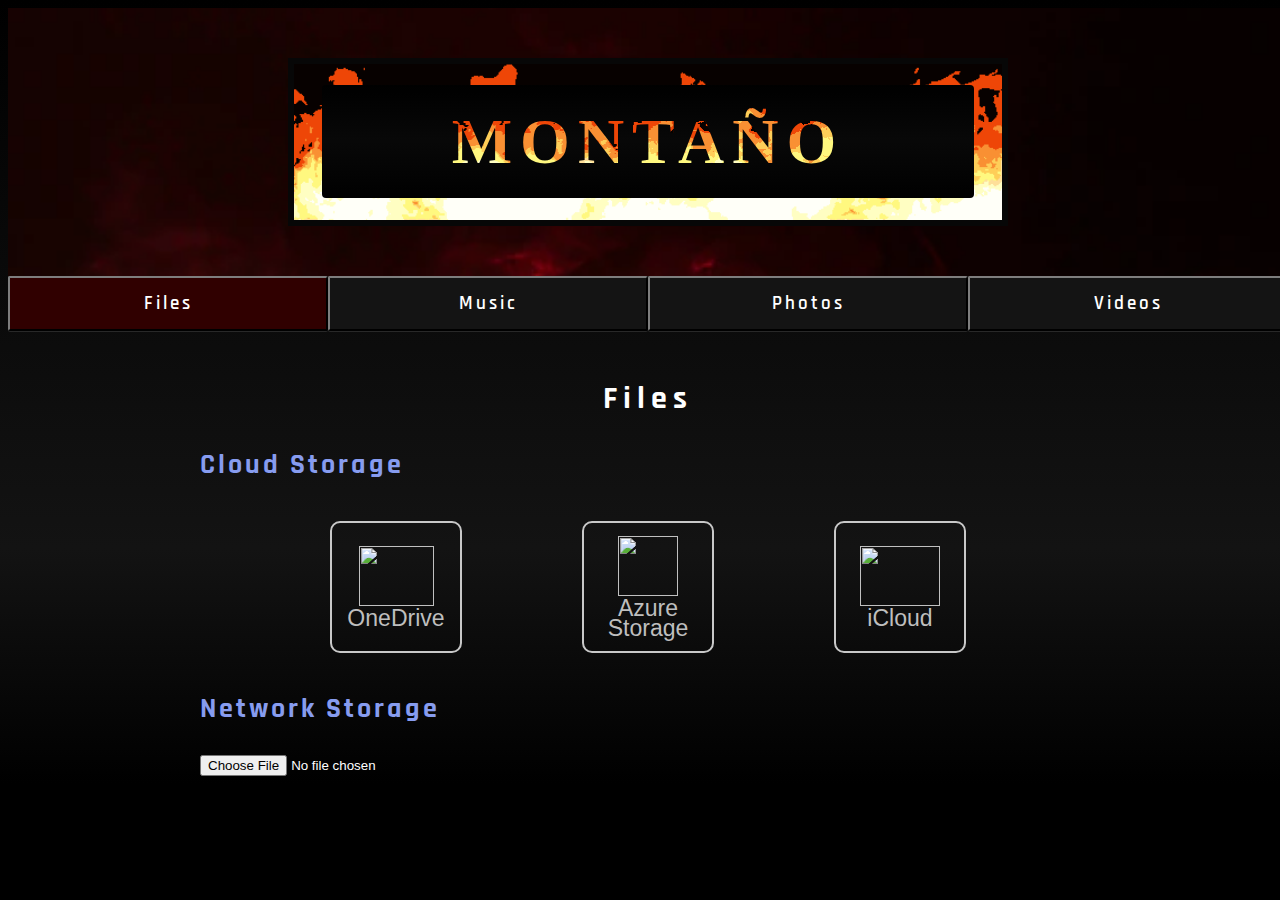
==== pages/page.html @ ae8629d7 "Content interface Update added aditional content and functionality to display content added infrastr" ====
<!DOCTYPE html>
<html lang="en">
<head>
    <link rel="stylesheet" href="./page-styles.css">
    <link rel="preconnect" href="https://fonts.googleapis.com">
    <link rel="preconnect" href="https://fonts.gstatic.com" crossorigin>
    <link href="https://fonts.googleapis.com/css2?family=Rajdhani:wght@600&family=Rubik+Distressed&family=Rubik+Glitch&display=swap" rel="stylesheet">  
    <meta charset="UTF-8">
    <meta http-equiv="X-UA-Compatible" content="IE=edge">
    <meta name="viewport" content="width=device-width, initial-scale=1.0">

    <title>File HUB</title>
</head>
<body>
    <div class="nav-bar">
        <div id="files" class="tabcontent">
          <div class="title-words fire">
            <div class="title fire"><h1 class="title fire">Montaño</h1></div>
        </div>
          </div>
          
          <div id="music" class="tabcontent">
            <div class="title-words wind">
              <div class="title wind"><h1 class="title wind">Montaño</h1></div>
          </div>
          </div>
          
          <div id="photo" class="tabcontent">
            <div class="title-words water">
              <div class="title water"><h1 class="title water">Montaño</h1></div>
          </div>
          </div>
          
          <div id="videos" class="tabcontent">
            <div class="title-words earth">
              <div class="title earth"><h1 class="title earth">Montaño</h1></div>
          </div>
          </div>
          <button class="tablink fire" onclick="openNav('files', this, '#300000', 'fire'); showFire (content)" id="defaultOpen">Files</button>
          <button class="tablink wind" onclick="openNav('music', this, '#2e3241', 'smoke'); showSmoke (content)">Music</button>
          <button class="tablink water" onclick="openNav('photo', this, '#000048', 'water'); showWater (content)">Photos</button>
          <button class="tablink earth" onclick="openNav('videos', this, '#001c0a', 'earth'); showEarth (content)" >Videos</button> 
          <div class="content" id="fire">
            <div class="fire-cont">
              <h2 class="cont-heading">Files</h2>
              <div class="cont-list">
                <h3 class="fire-head">Cloud Storage</h3>
                <ul class="fire-list">
                  <li class="fire-float"><a target="_blank" href="https://onedrive.live.com/"><img style="background:transparent;" height="60vw" width="75vw" src="https://upload.wikimedia.org/wikipedia/commons/thumb/3/3c/Microsoft_Office_OneDrive_%282019%E2%80%93present%29.svg/512px-Microsoft_Office_OneDrive_%282019%E2%80%93present%29.svg.png?20220402045433"/><br>OneDrive</a></li>
                  <li class="fire-float"><a target="_blank" href="https://azure.microsoft.com/en-us/"><img style="background:transparent;" height="60vw" width="60vw" src="https://upload.wikimedia.org/wikipedia/commons/thumb/f/fa/Microsoft_Azure.svg/2048px-Microsoft_Azure.svg.png"/><br>Azure Storage</a></li>
                  <li class="fire-float"><a target="_blank" href="https://www.icloud.com/"><img style="background:transparent;" height="60vw" width="80vw" src="https://upload.wikimedia.org/wikipedia/commons/thumb/1/1c/ICloud_logo.svg/2560px-ICloud_logo.svg.png"/><br>iCloud</a></li>
                </ul>
                  <h3 class="fire-head">Network Storage</h3>
                  <form action="/action_page.php">
                    <input type="file" id="myFile" name="filename">
                  </form>
              </div>
            </div>
          </div>
          <div class="content" id="smoke">
            <div class="smoke-cont">
              <h2 class="cont-heading">Music</h2>
              <div class="cont-list">
                <ul class="smoke-list">
                  <li>Wii Killing it - by DJ EXSTATIK <br><audio controls>
                    <source src="./music/WII killing it (Beat)- DJ EXSTATIK.mp3" type="audio/mpeg">
                  Your browser does not support the audio element.
                  </audio></li>
                  <li>Reggeaton Hybrid - by DJ EXSTATIK <br><audio controls>
                    <source src="./music/reggeaton Soft.mp3" type="audio/mpeg">
                  Your browser does not support the audio element.
                  </audio></li>
                  <li>Flow - by DJ EXSTATIK <br><audio controls>
                    <source src="./music/Flow.mp3" type="audio/mpeg">
                  Your browser does not support the audio element.
                  </audio></li>
                </ul>
              </div>
            </div>
          </div>
          <div class="content" id="water">
            <div class="water-cont">
              <h2 class="cont-heading">Photos</h2>
              <div class="cont-list">
                <ul class="water-list">
                  <li><a target="_blank" href="#">DSLR Photos</a></li>
                </ul>
              </div>
            </div>
          </div>
          <div class="content" id="earth">
            <div class="earth-cont">
              <h2 class="cont-heading">Videos</h2>
              <div class="cont-list">
                <ul class="earth-list">
                  <li class="earth-listings"><a target="_blank" href="https://www.netflix.com/browse"><img style="background:transparent;" height="80px" width="80px" src="https://upload.wikimedia.org/wikipedia/commons/thumb/7/75/Netflix_icon.svg/2048px-Netflix_icon.svg.png"/><br>Netflix</a></li>
                  <li class="earth-listings"><a target="_blank" href="https://www.paramountplus.com/home/"><img style="background:transparent;" height="80px" width="120px" src="https://logodownload.org/wp-content/uploads/2021/03/paramount-plus-logo-1.png"/><br>Paramount+</a></li>
                  <li class="earth-listings"><a target="_blank" href="https://www.crunchyroll.com/"><img style="background:transparent;" height="80px" width="80px" src="https://upload.wikimedia.org/wikipedia/commons/thumb/7/75/Cib-crunchyroll_%28CoreUI_Icons_v1.0.0%29_orange.svg/2048px-Cib-crunchyroll_%28CoreUI_Icons_v1.0.0%29_orange.svg.png"/><br>Crunchyroll</a></li>
                  <li class="earth-listings"><a target="_blank" href="https://www.hulu.com/"><img style="background:transparent;" height="80px" width="120px" src="https://www.svgrepo.com/show/303524/hulu-logo.svg"/><br>Hulu</a></li>
                  <li class="earth-listings"><a target="_blank" href="https://www.disneyplus.com/"><img style="background:transparent;" height="80px" width="120px" src="https://www.logo.wine/a/logo/Disney%2B/Disney%2B-White-Dark-Background-Logo.wine.svg"/><br>Disney+</a></li>
                </ul>
              </div>
            </div>
          </div>
    </div>
    <script src="../script.js"></script>
</body>
</html>
---- pages/page-styles.css ----
body {
    width: 100%;
    background-repeat: no-repeat;
    background-color: #000000;
    background-image: linear-gradient(0deg, #000000 0%, #131313 30%, #000000 100%);
    color:#fff
}
.title-container {
    display: flex;
    justify-content: center;
    padding-top:5%;
    padding-bottom:5%;
    border-radius: 4px;

}
h1.title.fire {
    font-size: 5vw;
    font-family:Segoe UI, "Rockwell Extra Bold";
    letter-spacing: 8px;
    background-image: url("../img/fire.gif");
    background-position-y: 90%;
    background-position-x: 80%;
    -webkit-background-clip: text;
    -webkit-text-fill-color: transparent;
    -webkit-font-smoothing: antialiased;
    background-repeat: repeat;
    font-weight: 800;
    display: flex;
    flex-shrink: inherit;
    text-transform: uppercase;
}

.title-words.fire{
    border: 6px solid rgb(7, 7, 7);
    width: 60%;
    display: flex;
    justify-content: center;
    background-image: url("../img/fire.gif");
    background-size: cover;
    background-position-y: 100%;
}
h1.title.water {
    font-size: 5vw;
    font-family:Segoe UI, "Rockwell Extra Bold";
    letter-spacing: 8px;
    background-image: url("../img/beach-mov.gif");
    background-position-y: 74%;
    background-position-x: 80%;
    -webkit-background-clip: text;
    -webkit-text-fill-color: transparent;
    -webkit-font-smoothing: antialiased;
    background-repeat: repeat;
    font-weight: 800;
    display: flex;
    flex-shrink: inherit;
    text-transform: uppercase;
}

.title-words.water{
    border: 6px solid rgb(7, 7, 7);
    width: 60%;
    display: flex;
    justify-content: center;
    background-image: url("../img/beach-mov.gif");
    background-size: cover;
    background-position-y: 75%;
}

h1.title.wind {
    font-size: 5vw;
    font-family: Segoe UI, "Rockwell Extra Bold";
    letter-spacing: 8px;
    background-image: url("../img/blown-smoke.gif");
    background-position-y: 50%;
    background-position-x: 50%;
    -webkit-background-clip: text;
    -webkit-text-fill-color: transparent;
    -webkit-font-smoothing: antialiased;
    background-repeat: repeat;
    font-weight: 800;
    display: flex;
    flex-shrink: inherit;
    text-transform: uppercase;
}

.title-words.wind {
    border: 6px solid rgb(7, 7, 7);
    width: 60%;
    display: flex;
    justify-content: center;
    background-image: url("../img/blown-smoke.gif");
    background-size: cover;
    background-position-y: 50%;
}
h1.title.earth {
    font-size: 5.6vw;
    font-family:'Rubik Distressed', cursive;
    letter-spacing: 8px;
    background-image: url("../img/dry-earth.jpg");
    background-position-y: 50%;
    background-position-x: 50%;
    -webkit-background-clip: text;
    -webkit-text-fill-color: transparent;
    -webkit-font-smoothing: antialiased;
    background-repeat: repeat;
    font-weight: 800;
    display: flex;
    flex-shrink: inherit;
    text-transform: uppercase;
    animation: mymove 30s infinite;
}

.title-words.earth {
    border: 6px solid rgb(7, 7, 7);
    width: 60%;
    display: flex;
    justify-content: center;
    background-image: url("../img/dry-earth.jpg");
    background-size: cover;
    background-position-y: 50%;
}
@keyframes mymove {
    50% {
      -webkit-filter: invert(100%); 
      filter: invert(100%);
    }
  }

.title {
    width: 92%;
    margin-top: 3%;
    margin-bottom: 3%;
    display: flex;
    justify-content: center; 
    background-image: linear-gradient(0deg, #000000 0%, #080808 50%, #000000 100%);
    background-color: #000000;
    border-radius: 4px;
}

.subheading {
    display: flex;
    justify-content: center;
    font-family: 'Rajdhani', sans-serif;
    font-size: 2.25vw;
    font-weight: 600;
    letter-spacing: 2px;
    text-shadow:1px 1px 2px #000;

}
/* Style the tab buttons */
.tablink {
    background-color: #141414;   
    color: white;
    font-family: 'Rajdhani', sans-serif;
    float: left;
    border: 2px outset #2a2a2a;
    border-radius: 2px;
    box-shadow: 0 1px rgb(40, 40, 40);
    outline: none;
    cursor: pointer;
    padding: 14px 16px;
    font-size: 1.45vw;
    font-weight: 600;
    letter-spacing: 3px;
    width: 25%;
}
.tablink:active {
  box-shadow: 0 0px rgb(40, 40, 40);
  transform: translateY(1px);
}

/* Change background color of buttons on hover */
.tablink.fire:hover {    
    background-image: url("../img/fire.gif");
    background-position-y: 62%;
    text-shadow: 1px 1px 2px rgb(255, 0, 0);
}
.tablink.water:hover {
    background-image: url("../img/beach-mov.gif");
    background-position-y: 68%;
    color: black;
}
.tablink.wind:hover {
    background-image: url("../img/smoke.gif");
    background-size: cover;
    text-shadow: 1px 1px 2px rgb(56, 56, 56);
}
.tablink.earth:hover {
    background-image: url("../img/crack-earth.gif");
    background-blend-mode: hue rgb(5, 45, 5);
    color:white;
    text-shadow: 1px 1px 2px rgb(0, 0, 0);

}

/* Set default styles for tab content */
.tabcontent {
    color: white;
    display: none;
    padding: 50px;
    text-align: center;
  
}

/* Style each tab content individually */
#files {
    justify-content: center;
    background-image: url("../img/fire-vector.webp");
    background-position-y: 62%;
    background-size: cover;
}
#music {
    justify-content: center;
    background-image: url("../img/smoke.gif");
    background-size: cover;
    background-position-y: 20%;

}
#photo {
    justify-content: center;
    background-image: url("../img/water-texture.jpg");
    background-size: cover;
    animation: windMove 15s infinite;
}
@keyframes windMove {
    50% {
      -webkit-filter: grayscale(100%); 
      filter: grayscale(100%);
    }
  }

#videos {
    justify-content: center;
    background-image: url("../img/spin.gif");
    background-size: 50%;
    background-repeat: repeat-x;
    background-position-y: 50%;
}
h2.cont-heading {
    margin-top:6%;
    text-align:center;
    font-family: 'Rajdhani', sans-serif;
    font-size: 32px;
    letter-spacing: 6px;

}
a {
    text-decoration: none;
    color:rgb(190, 190, 190);
    font-family: Arial, Helvetica, sans-serif;
    font-size: 1.8vw;
}
li {
    list-style: none;
    line-height: 125%;
}
audio {
    background-color: #00000a;
    background-image: linear-gradient(298deg, #00000a 0%, #7a7a81 66%, #ffffff 100%);
    border-radius: 20px;


}
.content{
    display:flex;
    width:70%;
    margin-top: 8%;
    margin-inline: auto;
}
.fire-head{
    font-family: 'Rajdhani', sans-serif;
    font-size: 21pt;
    letter-spacing: 3px;
    color: rgb(135, 156, 239);
}
.fire-list{
    display:flex;
    flex-direction: row;
    justify-content: space-evenly;
    padding:10px;
}
li.fire-float{
    cursor: pointer;
    text-align: center;
    border:2px solid rgb(200, 200, 200);
    border-radius: 10px;
    height: 10vw;
    min-height: 90px;
    width: 10vw;
    min-width: 90px;
    display: flex;
    justify-content: center;
    align-items: center;
    
}
li.fire-float:hover{
    background-color: #00000a;
    background-image: linear-gradient(300deg, #00000a 0%, #454545 66%, #9c9b9b 100%);
    text-shadow: 1px 1px 2px black;
    border:2px outset rgb(200, 200, 200);
    transform: scale(105%);
}
li.fire-float:active{
    transform: translateY(1px);
    border:2px inset rgb(200, 200, 200);
}
#fire{

}
#smoke{

}
#water{

}
.earth-list{
    display:flex;
    flex-direction: row;
    align-items: center;
    overflow: auto;
    white-space: nowrap;
    height:240px;
}
li.earth-listings {
    border:2px outset #aaaab0;
    min-width:150px;
    min-height:150px;
    margin-top: 20px;
    margin-bottom:20px;
    display: flex;
    justify-content: center;
    align-items: center;
    text-align: center;
    border-radius: 10px;
    margin-inline: 25px;
    padding:10px;
}
li.earth-listings:hover {
    border:2px outset #aaaab0;
    transform: scale(103%);

}

#earth{

}
/* width */
::-webkit-scrollbar {
    width: 20px;
  }
  
  /* Track */
  ::-webkit-scrollbar-track {
    box-shadow: inset 0 0 5px rgb(45, 45, 45); 
    border-radius: 10px;
  }
   
  /* Handle */
  ::-webkit-scrollbar-thumb {
    background-color: #151515;
    background-image: linear-gradient(300deg, #1a1a1a 0%, #454545 66%, #8c8b8b 100%);
    border-radius: 10px;
  }
  
  /* Handle on hover */
  ::-webkit-scrollbar-thumb:hover {
    background-color: #1f1f1f;
    background-image: linear-gradient(300deg, #1e1e1e 0%, #373737 66%, #7d7d7d 100%);
  }
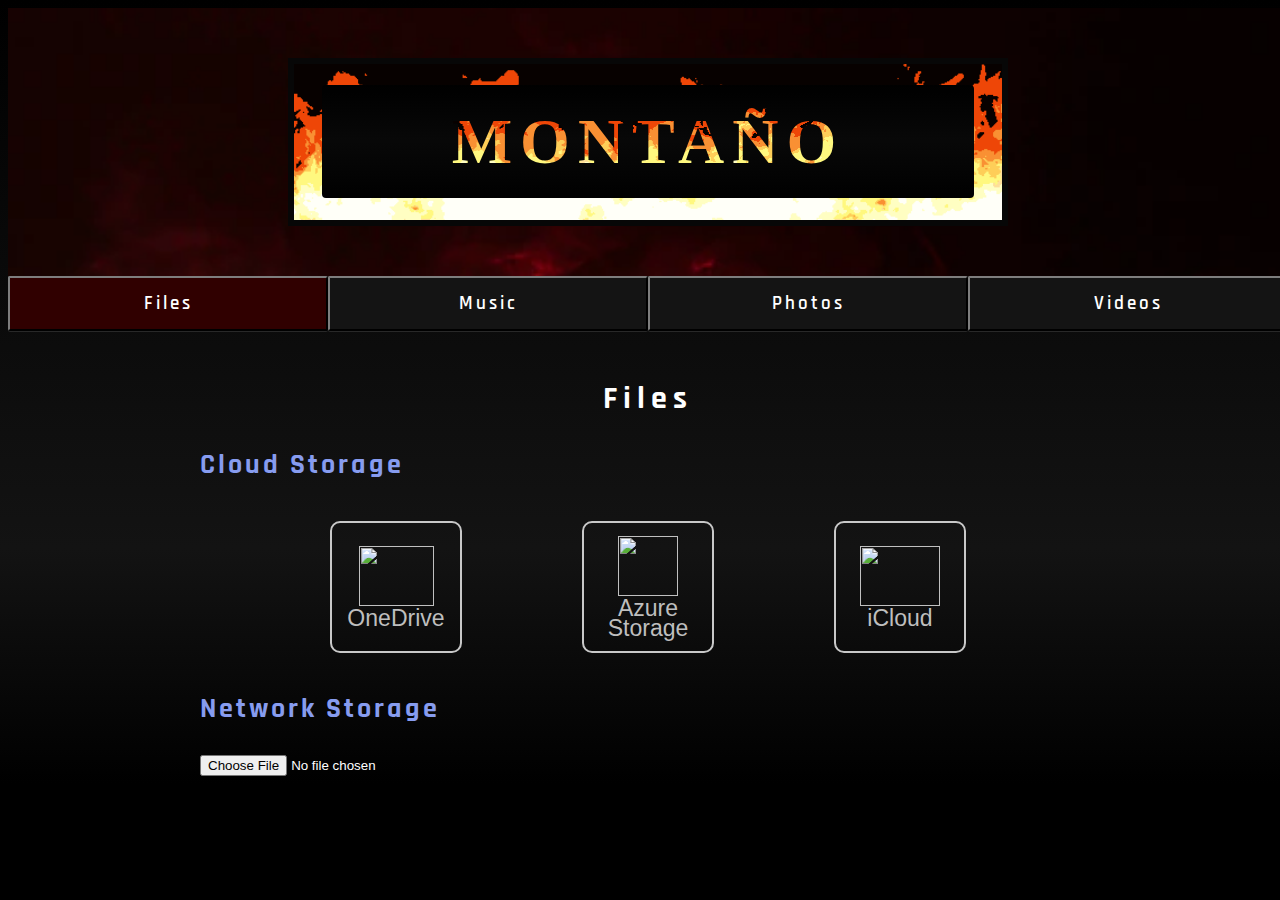
==== commit ae897534: "Content UI Update 0.2 Added spacing and custom functions to scrollbar difference in scroll bar per d" ====
--- a/pages/page.html
+++ b/pages/page.html
@@ -92,6 +92,7 @@
             <div class="earth-cont">
               <h2 class="cont-heading">Videos</h2>
               <div class="cont-list">
+                <h3 class="fire-head">Subscriptions</h3>
                 <ul class="earth-list">
                   <li class="earth-listings"><a target="_blank" href="https://www.netflix.com/browse"><img style="background:transparent;" height="80px" width="80px" src="https://upload.wikimedia.org/wikipedia/commons/thumb/7/75/Netflix_icon.svg/2048px-Netflix_icon.svg.png"/><br>Netflix</a></li>
                   <li class="earth-listings"><a target="_blank" href="https://www.paramountplus.com/home/"><img style="background:transparent;" height="80px" width="120px" src="https://logodownload.org/wp-content/uploads/2021/03/paramount-plus-logo-1.png"/><br>Paramount+</a></li>
@@ -100,6 +101,7 @@
                   <li class="earth-listings"><a target="_blank" href="https://www.disneyplus.com/"><img style="background:transparent;" height="80px" width="120px" src="https://www.logo.wine/a/logo/Disney%2B/Disney%2B-White-Dark-Background-Logo.wine.svg"/><br>Disney+</a></li>
                 </ul>
               </div>
+              <h3 class="fire-head">Video Files</h3>
             </div>
           </div>
     </div>
--- a/pages/page-styles.css
+++ b/pages/page-styles.css
@@ -318,8 +318,11 @@
     flex-direction: row;
     align-items: center;
     overflow: auto;
+    -webkit-overflow: auto;
     white-space: nowrap;
     height:240px;
+    scroll-behavior:smooth;
+    scroll-snap-type: proximity;
 }
 li.earth-listings {
     border:2px outset #aaaab0;
@@ -332,7 +335,7 @@
     align-items: center;
     text-align: center;
     border-radius: 10px;
-    margin-inline: 25px;
+    margin-right: 9%;
     padding:10px;
 }
 li.earth-listings:hover {
@@ -346,24 +349,31 @@
 }
 /* width */
 ::-webkit-scrollbar {
-    width: 20px;
+    width: 15px;
+    height: 15px;
   }
   
   /* Track */
   ::-webkit-scrollbar-track {
-    box-shadow: inset 0 0 5px rgb(45, 45, 45); 
+    box-shadow: inset 0 0 3px rgb(117, 114, 132); 
     border-radius: 10px;
   }
    
   /* Handle */
+  .earth-list::-webkit-scrollbar-thumb {
+    background-color: #74829d;
+    background-image: linear-gradient(95deg, #74829d 0%, #192f4d 50%, #001236 100%);
+    border:2px solid black;
+    box-shadow: solid 0 0 2px;
+    border-radius: 10px;
+  }
   ::-webkit-scrollbar-thumb {
-    background-color: #151515;
-    background-image: linear-gradient(300deg, #1a1a1a 0%, #454545 66%, #8c8b8b 100%);
+    background-color:rgb(55, 55, 55);
     border-radius: 10px;
   }
   
   /* Handle on hover */
-  ::-webkit-scrollbar-thumb:hover {
-    background-color: #1f1f1f;
-    background-image: linear-gradient(300deg, #1e1e1e 0%, #373737 66%, #7d7d7d 100%);
+  .earth-list::-webkit-scrollbar-thumb:hover {
+    background-color: #74829d;
+    background-image: linear-gradient(95deg, #c6cede 0%, #33517b 50%, #010e28 100%);
   }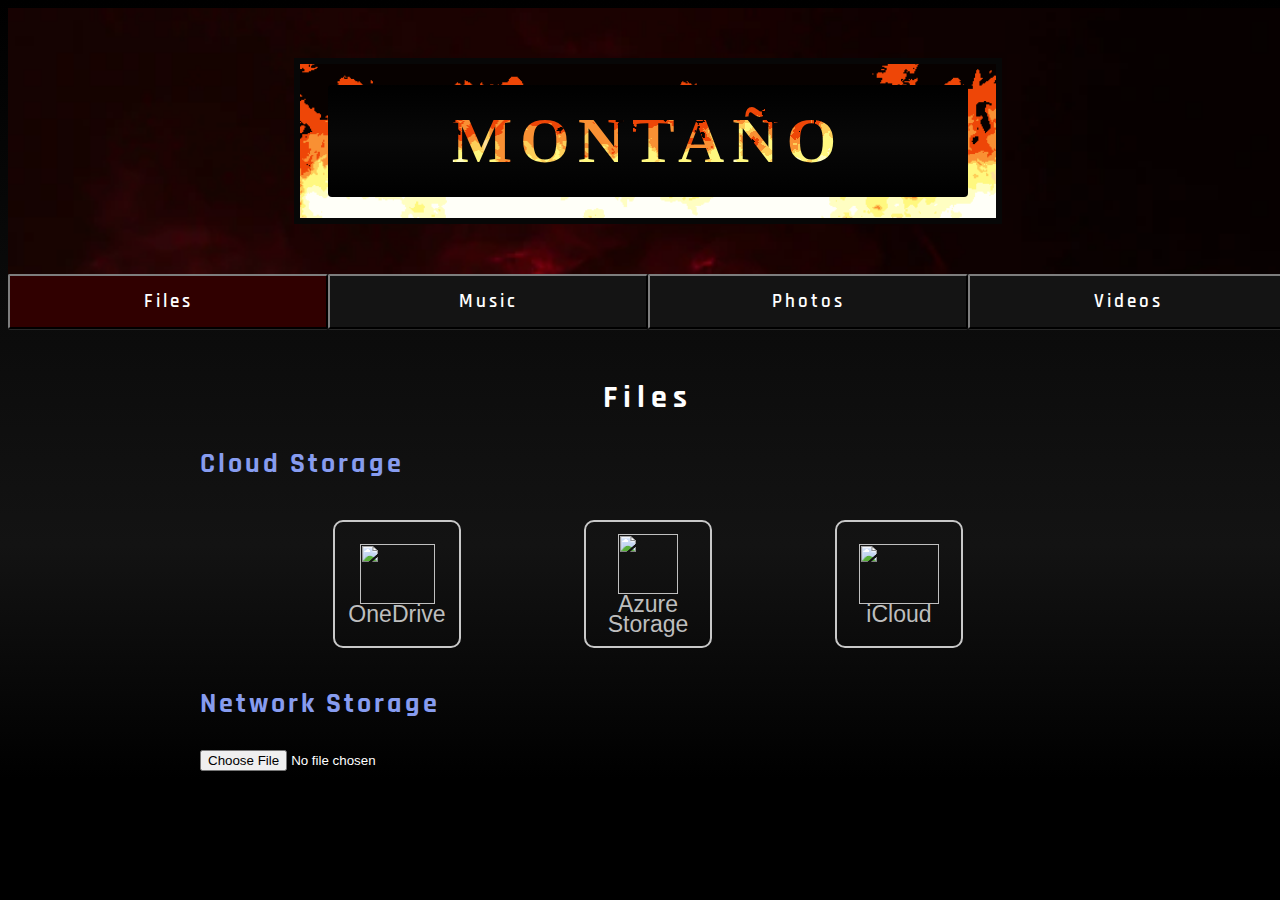
==== commit bd0466d8: "Content UI Update 0.3 Photos User interface enhancements. added container for photo slideshow create" ====
--- a/pages/page.html
+++ b/pages/page.html
@@ -82,9 +82,70 @@
             <div class="water-cont">
               <h2 class="cont-heading">Photos</h2>
               <div class="cont-list">
-                <ul class="water-list">
-                  <li><a target="_blank" href="#">DSLR Photos</a></li>
-                </ul>
+                <div class="container">
+                  <div class="mySlides">
+                    <div class="numbertext">1 / 6</div>
+                    <img src="../img/Majestic.jpeg" style="width:100%; object-fit: contain; height: 35vw;">
+                  </div>
+                
+                  <div class="mySlides">
+                    <div class="numbertext">2 / 6</div>
+                    <img src="../img/looking_away.jpeg" style="width:100%; object-fit: contain; height: 35vw;">
+                  </div>
+                
+                  <div class="mySlides">
+                    <div class="numbertext">3 / 6</div>
+                    <img src="../img/too_close.jpeg" style="width:100%; object-fit: contain; height: 35vw;">
+                  </div>
+                    
+                  <div class="mySlides">
+                    <div class="numbertext">4 / 6</div>
+                    <img src="../img/cute_kitty.JPG" style="width:100%; object-fit: contain; height: 35vw;">
+                  </div>
+                
+                  <div class="mySlides">
+                    <div class="numbertext">5 / 6</div>
+                    <img src="../img/sneaky.JPEG" style="width:100%; object-fit: contain; height: 35vw;">
+                  </div>
+                    
+                  <div class="mySlides">
+                    <div class="numbertext">6 / 6</div>
+                    <img src="../img/Meanie.JPEG" style="width:100%; object-fit: contain; height: 35vw;">
+                  </div>
+                    
+                  <a class="prev" onclick="plusSlides(-1)">❮</a>
+                  <a class="next" onclick="plusSlides(1)">❯</a>
+                
+                  <div class="caption-container">
+                    <p id="caption"></p>
+                  </div>
+                
+                  <div class="row">
+                    <div class="column">
+                      <img class="demo cursor" src="../img/Majestic.jpeg"  style="width:10vw; min-width:16%; height:10vw" onclick="currentSlide(1)" alt="The Woods">
+                    </div>
+                    <div class="column">
+                      <img class="demo cursor" src="../img/looking_away.jpeg"  style="width:10vw; min-width:16%; height:10vw" onclick="currentSlide(2)" alt="Cinque Terre">
+                    </div>
+                    <div class="column">
+                      <img class="demo cursor" src="../img/too_close.jpeg"  style="width:10vw; min-width:16%; height:10vw" onclick="currentSlide(3)" alt="Mountains and fjords">
+                    </div>
+                    <div class="column">
+                      <img class="demo cursor" src="../img/cute_kitty.JPG"  style="width:10vw; min-width:16%; height:10vw" onclick="currentSlide(4)" alt="Northern Lights">
+                    </div>
+                    <div class="column">
+                      <img class="demo cursor" src="../img/sneaky.JPEG"  style="width:10vw; min-width:16%; height:10vw" onclick="currentSlide(5)" alt="Nature and sunrise">
+                    </div>    
+                    <div class="column">
+                      <img class="demo cursor" src="../img/Meanie.JPEG"   style="width:10vw; min-width:16%; height:10vw" onclick="currentSlide(6)" alt="Snowy Mountains">
+                    </div>
+                    <div class="column button">
+                      <form>
+                        <input type="button" value="Add a picture" />
+                      </form>
+                    </div>
+                  </div>
+                </div>
               </div>
             </div>
           </div>
--- a/pages/page-styles.css
+++ b/pages/page-styles.css
@@ -343,7 +343,6 @@
     transform: scale(103%);
 
 }
-
 #earth{
 
 }
@@ -376,4 +375,118 @@
   .earth-list::-webkit-scrollbar-thumb:hover {
     background-color: #74829d;
     background-image: linear-gradient(95deg, #c6cede 0%, #33517b 50%, #010e28 100%);
+  }
+  * {
+    box-sizing: border-box;
+  }
+  img {
+    vertical-align: middle;
+    text-align: center;
+  }
+  
+  /* Position the image container (needed to position the left and right arrows) */
+  .container {
+    position: relative;
+    display:flex;
+    flex-direction: column;
+    flex-wrap: nowrap;
+  }
+  
+  /* Hide the images by default */
+  .mySlides {
+    display: none;
+  }
+  
+  /* Add a pointer when hovering over the thumbnail images */
+  .cursor {
+    cursor: pointer;
+  }
+  
+  /* Next & previous buttons */
+  .prev,
+  .next {
+    cursor: pointer;
+    position: absolute;
+    top: 40%;
+    width: auto;
+    padding: 16px;
+    margin-top: -50px;
+    color: white;
+    font-weight: bold;
+    font-size: 20px;
+    border-radius: 0 3px 3px 0;
+    user-select: none;
+    -webkit-user-select: none;
+  }
+  
+  /* Position the "next button" to the right */
+  .next {
+    right: 0;
+    border-radius: 3px 0 0 3px;
+  }
+  
+  /* On hover, add a black background color with a little bit see-through */
+  .prev:hover,
+  .next:hover {
+    background-color: rgba(0, 0, 0, 0.8);
+  }
+  
+  /* Number text (1/3 etc) */
+  .numbertext {
+    color: #f2f2f2;
+    font-size: 20pt;
+    padding: 8px 12px;
+    position: absolute;
+    top: 0;
+  }
+  
+  /* Container for image text */
+  .caption-container {
+    text-align: center;
+    background-color: #222;
+    padding: 2px 16px;
+    color: white;
+  }
+  
+  .row:after {
+    content: "";
+    display: flex;
+    clear: both;
+    flex-direction: row;
+    flex-wrap: nowrap;
+    align-items: center;
+    overflow: auto;
+    -webkit-overflow: auto;
+    white-space: nowrap;
+  }
+  .row{
+    display:flex;
+    height:11vw;
+    flex-direction: row;
+    flex-wrap: nowrap;
+    align-items: center;
+    overflow: auto;
+    -webkit-overflow: auto;
+    white-space: nowrap;
+  }
+  
+  /* Six columns side by side */
+  .column {
+    display:flex;
+    width: 10vw;
+    height:10vw;
+    flex-direction: row;
+  }
+  
+  /* Add a transparency effect for thumnbail images */
+  .demo {
+    opacity: 0.4;
+  }
+  
+  .active,
+  .demo:hover {
+    opacity: 1;
+  }
+  .demo:hover{
+    transform:scale(105%);
   }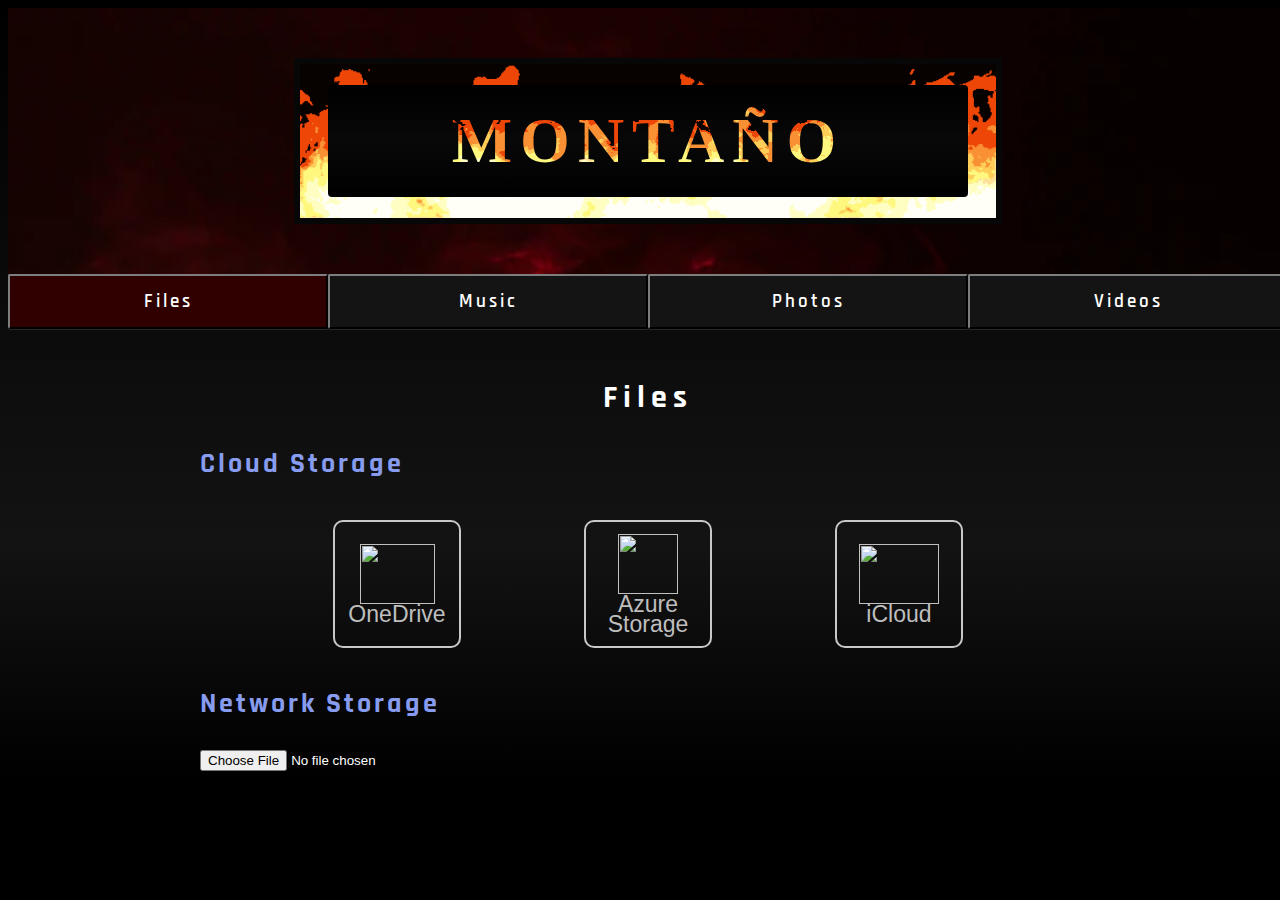
==== commit 8461c136: "Content UI Update 0.3.1 added commical content in alt text alt text is used as title of picture" ====
--- a/pages/page.html
+++ b/pages/page.html
@@ -122,22 +122,22 @@
                 
                   <div class="row">
                     <div class="column">
-                      <img class="demo cursor" src="../img/Majestic.jpeg"  style="width:10vw; min-width:16%; height:10vw" onclick="currentSlide(1)" alt="The Woods">
+                      <img class="demo cursor" src="../img/Majestic.jpeg"  style="width:10vw; min-width:16%; height:10vw" onclick="currentSlide(1)" alt="Master Beans">
                     </div>
                     <div class="column">
-                      <img class="demo cursor" src="../img/looking_away.jpeg"  style="width:10vw; min-width:16%; height:10vw" onclick="currentSlide(2)" alt="Cinque Terre">
+                      <img class="demo cursor" src="../img/looking_away.jpeg"  style="width:10vw; min-width:16%; height:10vw" onclick="currentSlide(2)" alt="Looking Beans">
                     </div>
                     <div class="column">
-                      <img class="demo cursor" src="../img/too_close.jpeg"  style="width:10vw; min-width:16%; height:10vw" onclick="currentSlide(3)" alt="Mountains and fjords">
+                      <img class="demo cursor" src="../img/too_close.jpeg"  style="width:10vw; min-width:16%; height:10vw" onclick="currentSlide(3)" alt="Woah Beans">
                     </div>
                     <div class="column">
-                      <img class="demo cursor" src="../img/cute_kitty.JPG"  style="width:10vw; min-width:16%; height:10vw" onclick="currentSlide(4)" alt="Northern Lights">
+                      <img class="demo cursor" src="../img/cute_kitty.JPG"  style="width:10vw; min-width:16%; height:10vw" onclick="currentSlide(4)" alt="Kitty Beans">
                     </div>
                     <div class="column">
-                      <img class="demo cursor" src="../img/sneaky.JPEG"  style="width:10vw; min-width:16%; height:10vw" onclick="currentSlide(5)" alt="Nature and sunrise">
+                      <img class="demo cursor" src="../img/sneaky.JPEG"  style="width:10vw; min-width:16%; height:10vw" onclick="currentSlide(5)" alt="Sneaky Beans">
                     </div>    
                     <div class="column">
-                      <img class="demo cursor" src="../img/Meanie.JPEG"   style="width:10vw; min-width:16%; height:10vw" onclick="currentSlide(6)" alt="Snowy Mountains">
+                      <img class="demo cursor" src="../img/Meanie.JPEG"   style="width:10vw; min-width:16%; height:10vw" onclick="currentSlide(6)" alt="Meanie Beans">
                     </div>
                     <div class="column button">
                       <form>
--- a/pages/page-styles.css
+++ b/pages/page-styles.css
@@ -326,6 +326,7 @@
 }
 li.earth-listings {
     border:2px outset #aaaab0;
+    box-shadow: 1px 1px 2px black;
     min-width:150px;
     min-height:150px;
     margin-top: 20px;
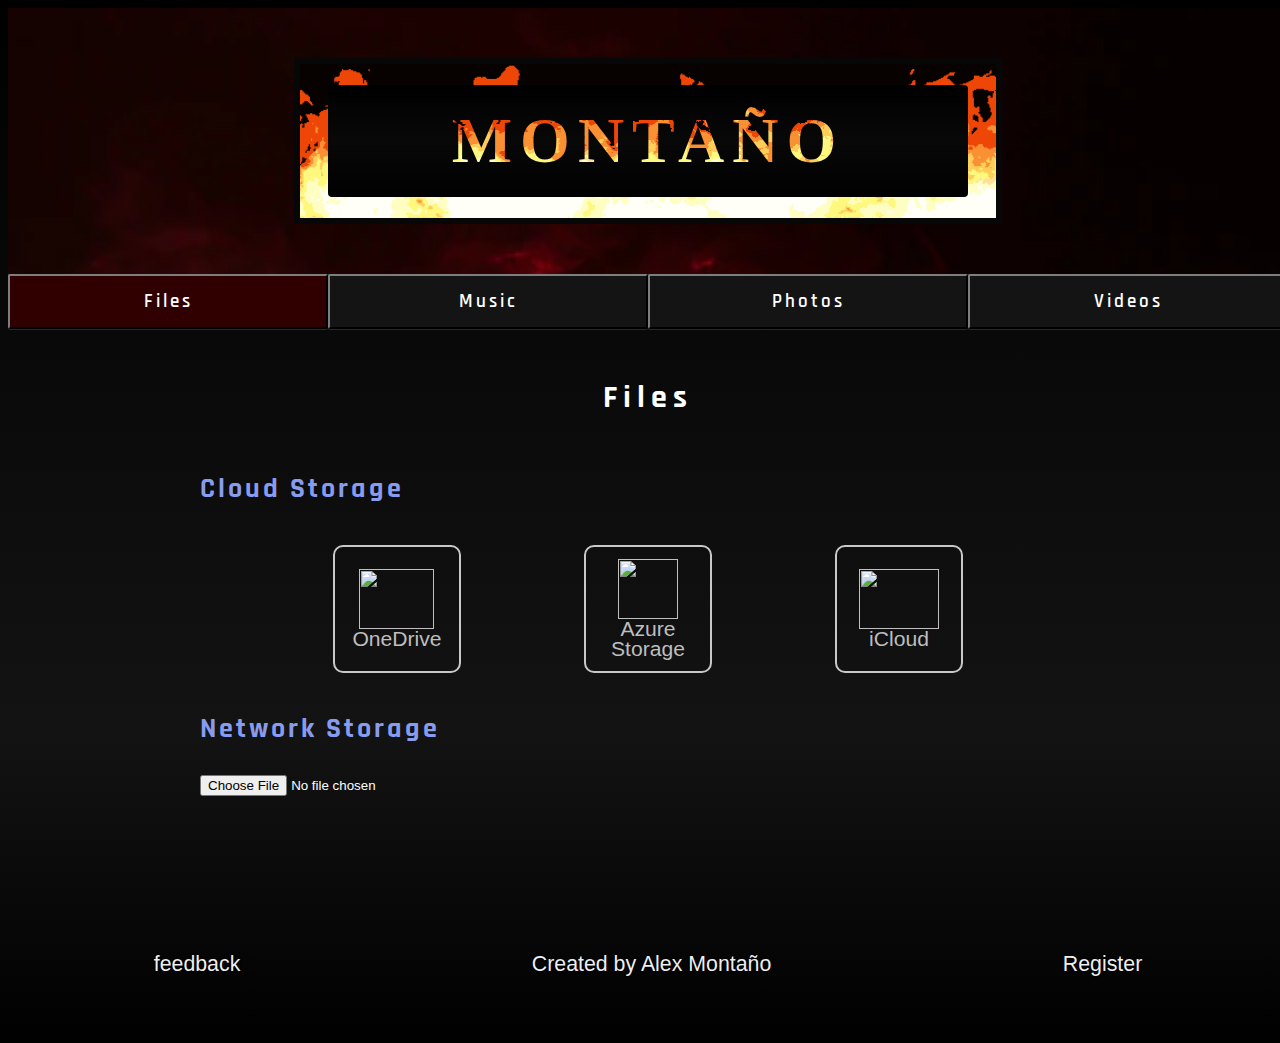
==== commit 7f9a2166: "Footer update v0.1 included a basic flex layout of the footer for content. added a animation upon ho" ====
--- a/pages/page.html
+++ b/pages/page.html
@@ -165,6 +165,11 @@
               <h3 class="fire-head">Video Files</h3>
             </div>
           </div>
+          <div class ="footer">
+            <div class="feedback">feedback</div>
+            <div class="alex">Created by Alex Montaño</div>
+            <div class="register">Register</div>
+          </div>
     </div>
     <script src="../script.js"></script>
 </body>
--- a/pages/page-styles.css
+++ b/pages/page-styles.css
@@ -242,13 +242,14 @@
     font-family: 'Rajdhani', sans-serif;
     font-size: 32px;
     letter-spacing: 6px;
+    margin-bottom: 6%;
 
 }
 a {
     text-decoration: none;
     color:rgb(190, 190, 190);
     font-family: Arial, Helvetica, sans-serif;
-    font-size: 1.8vw;
+    font-size: 1.65vw;
 }
 li {
     list-style: none;
@@ -414,7 +415,7 @@
     margin-top: -50px;
     color: white;
     font-weight: bold;
-    font-size: 20px;
+    font-size: 3.5vw;
     border-radius: 0 3px 3px 0;
     user-select: none;
     -webkit-user-select: none;
@@ -462,7 +463,7 @@
   }
   .row{
     display:flex;
-    height:11vw;
+    min-height:11vw;
     flex-direction: row;
     flex-wrap: nowrap;
     align-items: center;
@@ -490,4 +491,45 @@
   }
   .demo:hover{
     transform:scale(105%);
-  }+  }
+  .footer {
+    display: flex;
+    flex-direction: row;
+    justify-content: space-around;
+    font-family: Arial, Helvetica, sans-serif;
+    font-weight: 500;
+    color: rgba(255, 255, 255, 0.939);
+    text-shadow: 1px 1px 2px black;
+    font-size: 16pt;
+    margin-top: 10%;
+    margin-bottom: 3%;
+    align-items: center;
+    height:80px;
+  }
+  .footer:hover {
+    background-image: url("https://www.memo.tv/wpmemo/wp-content/uploads/2018/07/waves2015c_64c.gif");
+    filter:grayscale(100%);
+    background-repeat: no-repeat;
+    background-size: cover;
+    background-position-y: 58%;
+    background-position-x: 69%;
+    animation: fadeIn 2s ease-in;
+}
+@keyframes fadeIn {
+    0% { opacity: 0; }
+    100% { opacity: 1; }
+  }
+  .alex{
+    display: flex;
+    align-items: center;
+    justify-content: center;
+    height:max-content;
+    width:max-content;
+    cursor:crosshair;
+  }
+ /* .alex:hover{
+    background-image: url("https://www.memo.tv/wpmemo/wp-content/uploads/2018/07/waves2015c_64c.gif");
+    filter:grayscale(100%);
+    background-position-y: 58%;
+    background-position-x: 69%;
+  }*/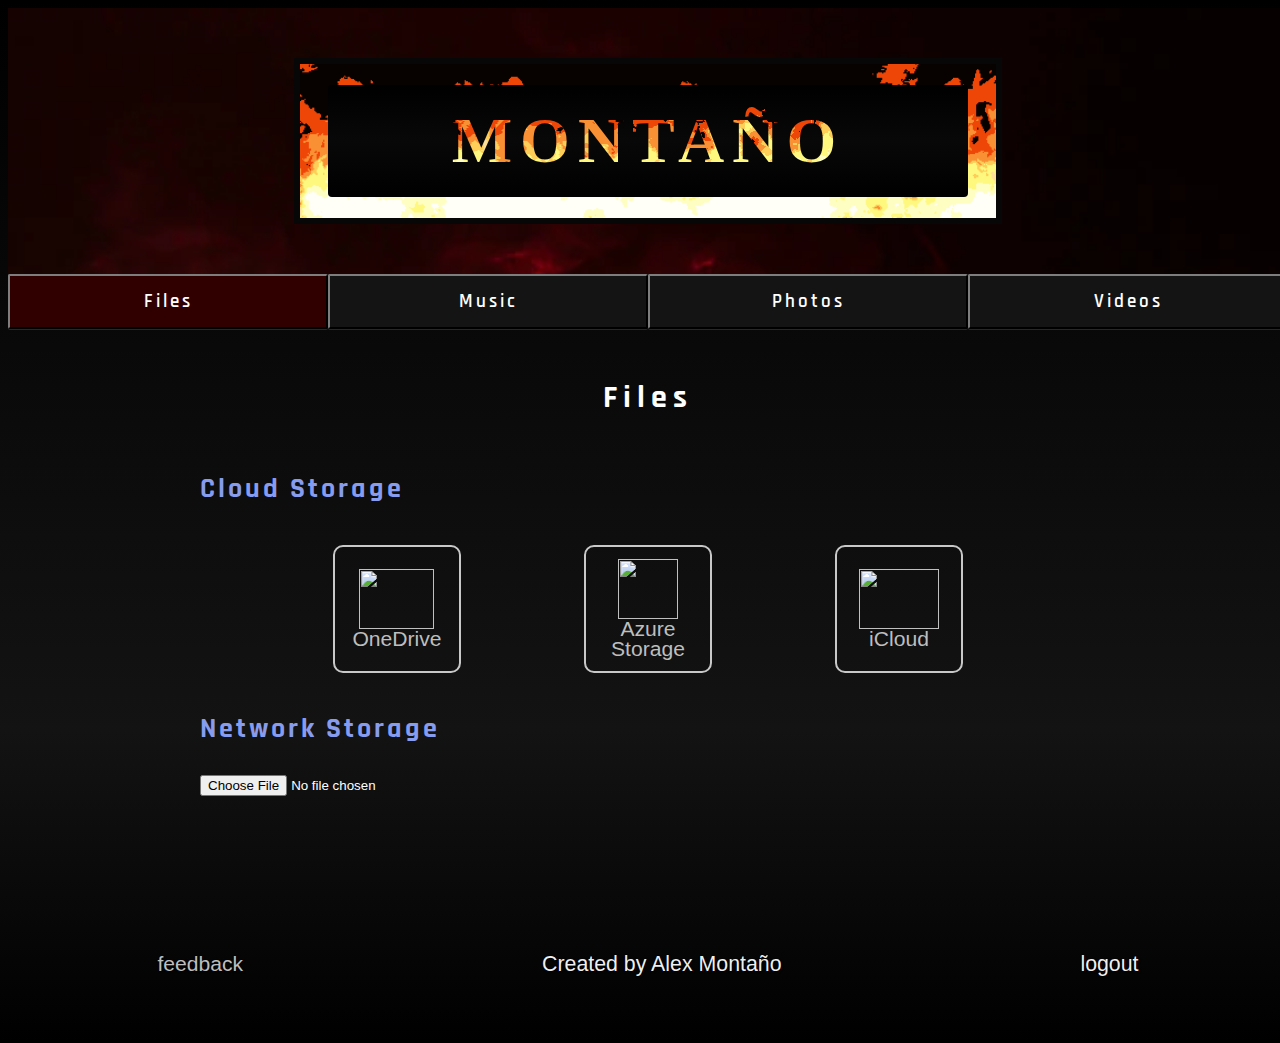
==== commit d2267602: "Footer update v0.2 added an achor tag for feedback created a modal form for feedback form had name a" ====
--- a/pages/page.html
+++ b/pages/page.html
@@ -166,10 +166,30 @@
             </div>
           </div>
           <div class ="footer">
-            <div class="feedback">feedback</div>
+            <div class="feedback"><a href="#" onclick="document.getElementById('feed').style.display='block'">feedback</a></div>
             <div class="alex">Created by Alex Montaño</div>
-            <div class="register">Register</div>
+            <div class="logout">logout</div>
           </div>
+          <div id="feed" class="modal">
+            <span onclick="document.getElementById('feed').style.display='none'"
+          class="close" title="Close Login">&times;</span>
+          <form class="modal-content animate" action="/action_page.php">
+            <h3 class="feed-title">Feedback</h3>
+            <div class="feed-body">
+              <div class="names">
+                <label for="firstName"><b>First Name:</b></label>
+                <input  type="text" placeholder="Enter First name" name="firstName" required>
+                <label for="lastName"><b>Last Name:</b></label>
+                <input  type="text" placeholder="Enter Last Name" name="lastName"><br>
+              </div>
+              <div class="subject">
+              <label for="subject"><b>Subject:</b></label><br>
+              <input class="feed-sub" type="text" placeholder="Subject" name="subject"><br>
+              </div>
+              <label for="subject"><b>Comment:</b></label><br>
+              <input class="feed-comment" type="text" placeholder="Thank you for your Feedback..." name="comment"><br>
+            </div>
+          </form>
     </div>
     <script src="../script.js"></script>
 </body>
--- a/pages/page-styles.css
+++ b/pages/page-styles.css
@@ -527,9 +527,89 @@
     width:max-content;
     cursor:crosshair;
   }
- /* .alex:hover{
-    background-image: url("https://www.memo.tv/wpmemo/wp-content/uploads/2018/07/waves2015c_64c.gif");
-    filter:grayscale(100%);
-    background-position-y: 58%;
-    background-position-x: 69%;
-  }*/+  /* The Feedback Modal (background) */
+ .modal {
+    
+  display: none; /* Hidden by default */
+  position: fixed; /* Stay in place */
+  z-index: 1; /* Sit on top */
+  left: 0;
+  top: 0;
+  width: 100%; /* Full width */
+  height: 100%; /* Full height */
+  overflow: auto; /* Enable scroll if needed */
+  background-color: rgb(0,0,0); /* Fallback color */
+  background-color: rgba(0,0,0,0.4); /* Black w/ opacity */
+  padding-top: 60px;
+}
+
+/* Modal Content/Box */
+.modal-content {
+  background-color: #b7b7b7;
+  background-image: linear-gradient(340deg, #b7b7b7 0%, #495466 100%);        
+  margin: 5px auto; /* 15% from the top and centered */
+  border: 4px outset #888;
+  width:75%; /* Could be more or less, depending on screen size */
+  border-radius: 4px;
+}
+
+/* The Close Button */
+.close {
+  /* Position it in the top right corner outside of the modal */
+  position: absolute;
+  color: #000;
+  font-size: 2.5vw;
+  font-weight: bold;
+  top: 12%;
+  right:14%;
+  border:1px solid black;
+  border-radius: 2px;
+  height: fit-content;
+  padding-inline: 6px;
+  background-color: #b7b7b7;
+}
+
+/* Close button on hover */
+.close:hover,
+.close:focus {
+  color: red;
+  cursor: pointer;
+  background-color: #fff;
+}
+
+/* Add Zoom Animation */
+.animate {
+ -webkit-animation: animatezoom 0.6s;
+  animation: animatezoom 0.6s
+}
+
+@-webkit-keyframes animatezoom {
+  from {-webkit-transform: scale(0)}
+  to {-webkit-transform: scale(1)}
+}
+
+@keyframes animatezoom {
+  from {transform: scale(0)}
+  to {transform: scale(1)}
+} 
+.feed-body{
+  color:#000;
+  font-family: Arial, Helvetica, sans-serif;
+  font-size: 14pt;
+  padding-inline:10%;
+}
+.names{
+  display:flex;
+  justify-content: space-evenly;
+}
+.feed-sub{
+  margin-left:10%;
+  width:90%;
+}
+.subject{
+  display:flex 2 1 auto;
+  flex-wrap: wrap;
+}
+.feed-comment{
+  width:100%;
+}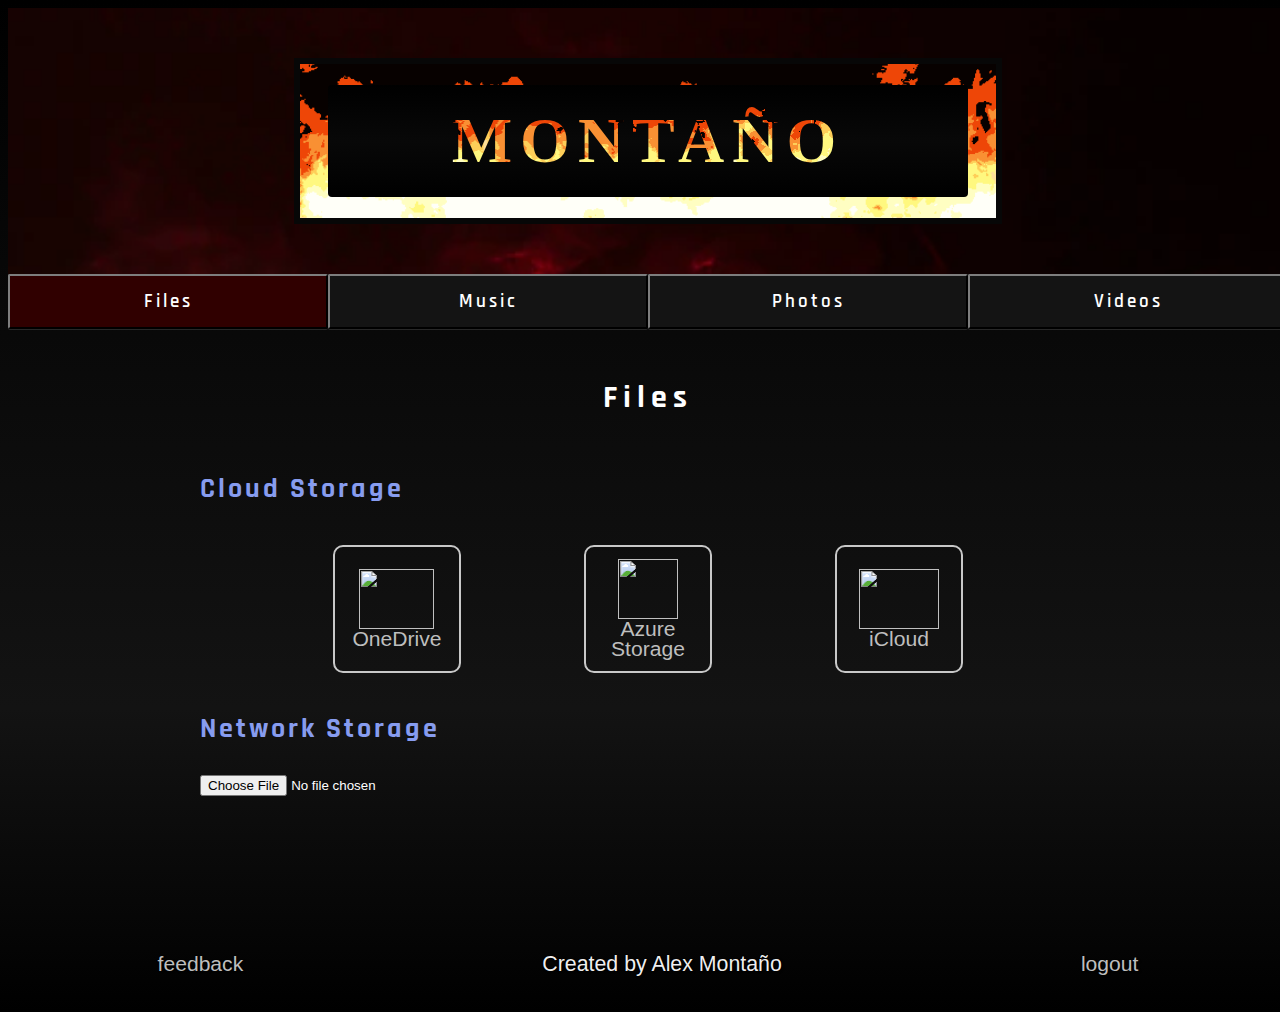
==== commit 4d68aed6: "Footer Update V0.3 upgraded ui to modal form feedback added scale hover to anchors alert when attemp" ====
--- a/pages/page.html
+++ b/pages/page.html
@@ -168,7 +168,7 @@
           <div class ="footer">
             <div class="feedback"><a href="#" onclick="document.getElementById('feed').style.display='block'">feedback</a></div>
             <div class="alex">Created by Alex Montaño</div>
-            <div class="logout">logout</div>
+            <div class="logout"><a id="logout" href="../index.html" onclick="javascript:alert('Logging out of Profile');">logout</a></div>
           </div>
           <div id="feed" class="modal">
             <span onclick="document.getElementById('feed').style.display='none'"
@@ -178,16 +178,19 @@
             <div class="feed-body">
               <div class="names">
                 <label for="firstName"><b>First Name:</b></label>
-                <input  type="text" placeholder="Enter First name" name="firstName" required>
+                <input style="font-size:1.6vw;background-color: #cdcdcd;" type="text" placeholder="Enter First name" name="firstName" required>
                 <label for="lastName"><b>Last Name:</b></label>
-                <input  type="text" placeholder="Enter Last Name" name="lastName"><br>
+                <input style="font-size:1.6vw;background-color: #cdcdcd;" type="text" placeholder="Enter Last Name" name="lastName"><br>
               </div>
               <div class="subject">
               <label for="subject"><b>Subject:</b></label><br>
               <input class="feed-sub" type="text" placeholder="Subject" name="subject"><br>
               </div>
-              <label for="subject"><b>Comment:</b></label><br>
-              <input class="feed-comment" type="text" placeholder="Thank you for your Feedback..." name="comment"><br>
+              <div class="comments">
+                <b>Comments:</b>
+                <textarea placeholder="Thank you for your Feedback..." name="comments" class="text-box" >
+                </textarea>
+                </div>
             </div>
           </form>
     </div>
--- a/pages/page-styles.css
+++ b/pages/page-styles.css
@@ -502,11 +502,10 @@
     text-shadow: 1px 1px 2px black;
     font-size: 16pt;
     margin-top: 10%;
-    margin-bottom: 3%;
     align-items: center;
     height:80px;
   }
-  .footer:hover {
+  .footer:hover, .footer:active {
     background-image: url("https://www.memo.tv/wpmemo/wp-content/uploads/2018/07/waves2015c_64c.gif");
     filter:grayscale(100%);
     background-repeat: no-repeat;
@@ -527,6 +526,16 @@
     width:max-content;
     cursor:crosshair;
   }
+  .feedback:hover{
+    transform:scale(110%);
+    color: #faedb0;
+    text-decoration: underline;
+  }
+  .logout:hover{
+    transform:scale(110%);
+    text-decoration: underline;
+  }
+
   /* The Feedback Modal (background) */
  .modal {
     
@@ -545,8 +554,7 @@
 
 /* Modal Content/Box */
 .modal-content {
-  background-color: #b7b7b7;
-  background-image: linear-gradient(340deg, #b7b7b7 0%, #495466 100%);        
+  background-color: rgb(196, 196, 196);       
   margin: 5px auto; /* 15% from the top and centered */
   border: 4px outset #888;
   width:75%; /* Could be more or less, depending on screen size */
@@ -595,21 +603,40 @@
 .feed-body{
   color:#000;
   font-family: Arial, Helvetica, sans-serif;
-  font-size: 14pt;
+  font-size: 1.45vw;
   padding-inline:10%;
+}
+.feed-title{
+    font-size: 2.5vw;
+    color: #000;
+    background-color: #929292;
+    text-align: center;
+    font-family: Arial, Helvetica, sans-serif;
+    font-weight: 600;
+    letter-spacing: 2px;
 }
 .names{
   display:flex;
   justify-content: space-evenly;
-}
+  font-size: 1.45vw;
+}
+
 .feed-sub{
-  margin-left:10%;
-  width:90%;
+  margin-left:8%;
+  width:92%;
+  font-size: 1.6vw;
+  background-color: #cdcdcd;
 }
 .subject{
   display:flex 2 1 auto;
   flex-wrap: wrap;
-}
-.feed-comment{
+  margin-top: 10px;
+}
+.comments{
+    margin-top: 10px;
+}
+.text-box{
   width:100%;
-}+  font-size: 1.45vw;
+  background-color: #cdcdcd;
+}
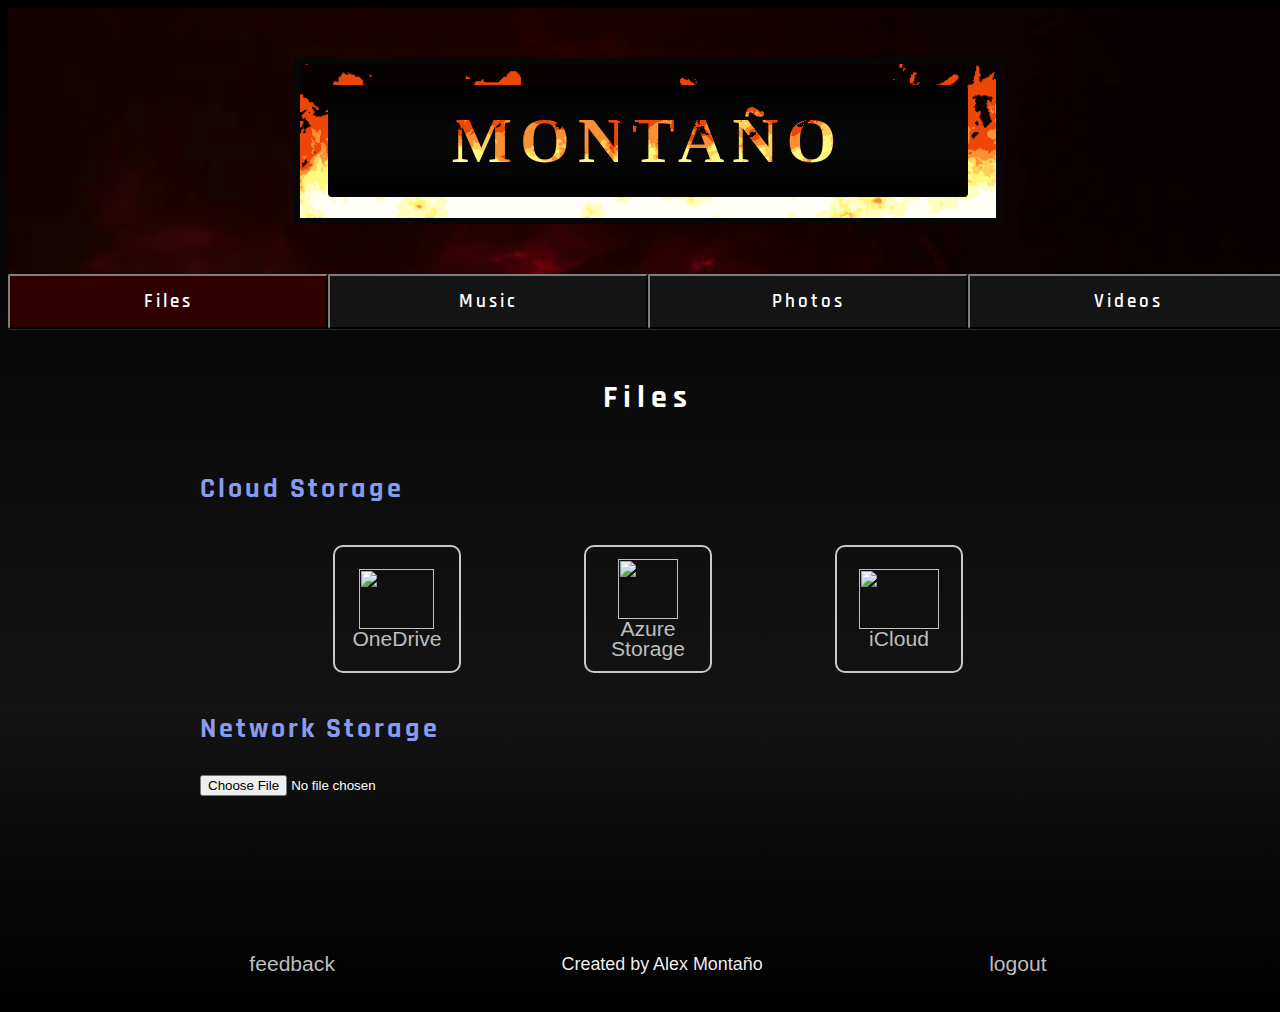
==== commit 550ef021: "Feedback Modal Update added a cancel button placed unit in flexbox and used scalable margins. placed" ====
--- a/pages/page.html
+++ b/pages/page.html
@@ -192,6 +192,9 @@
                 </textarea>
                 </div>
             </div>
+            <div class="submit-feed">
+              <button class="submit-button">Submit</button>
+            </div>
           </form>
     </div>
     <script src="../script.js"></script>
--- a/pages/page-styles.css
+++ b/pages/page-styles.css
@@ -500,10 +500,10 @@
     font-weight: 500;
     color: rgba(255, 255, 255, 0.939);
     text-shadow: 1px 1px 2px black;
-    font-size: 16pt;
     margin-top: 10%;
     align-items: center;
     height:80px;
+    padding-inline: 10%;
   }
   .footer:hover, .footer:active {
     background-image: url("https://www.memo.tv/wpmemo/wp-content/uploads/2018/07/waves2015c_64c.gif");
@@ -512,10 +512,10 @@
     background-size: cover;
     background-position-y: 58%;
     background-position-x: 69%;
-    animation: fadeIn 2s ease-in;
+    animation: fadeIn 1.2s ease-in;
 }
 @keyframes fadeIn {
-    0% { opacity: 0; }
+    0% { opacity: 0.15; }
     100% { opacity: 1; }
   }
   .alex{
@@ -525,6 +525,7 @@
     height:max-content;
     width:max-content;
     cursor:crosshair;
+    font-size: 1.4vw;
   }
   .feedback:hover{
     transform:scale(110%);
@@ -640,3 +641,10 @@
   font-size: 1.45vw;
   background-color: #cdcdcd;
 }
+.submit-feed {
+  display:flex;
+  justify-content: flex-end;
+  margin-right: 10%;
+  margin-top: 3%;
+  margin-bottom:2%;
+}